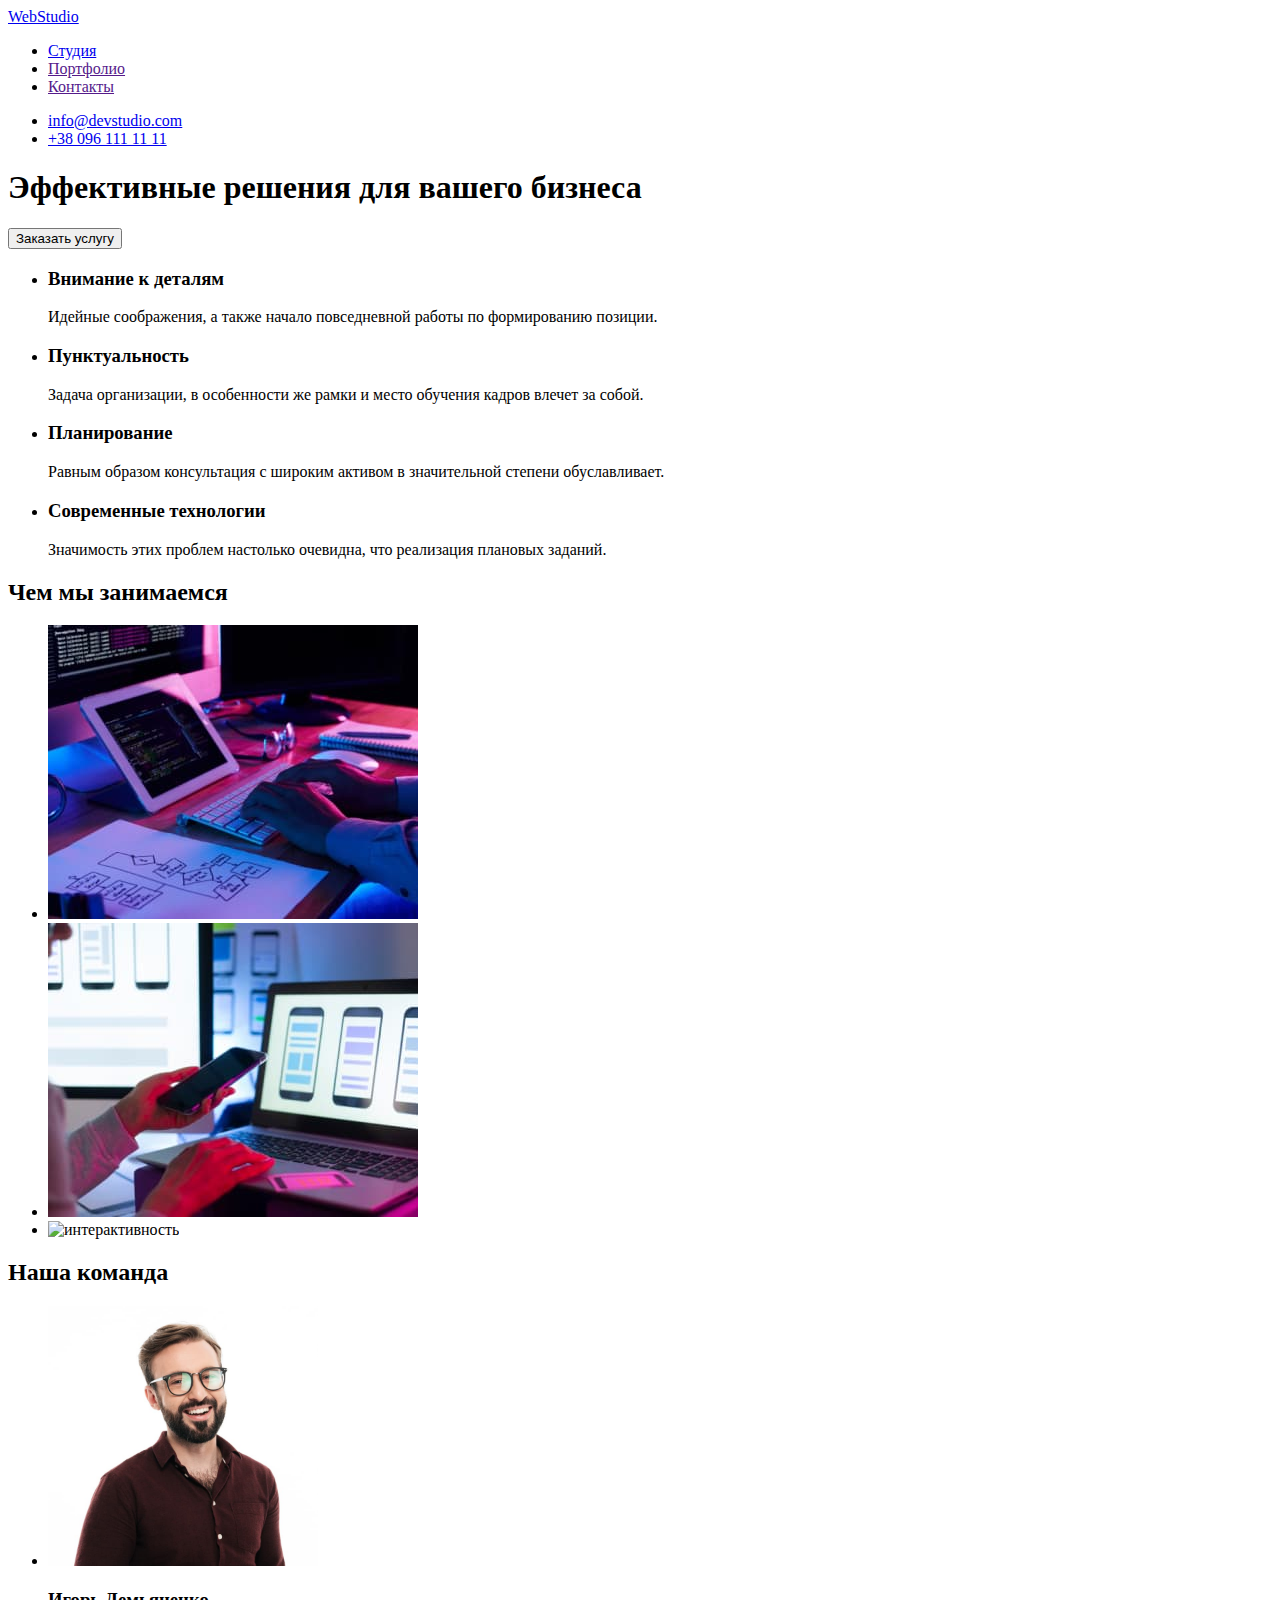
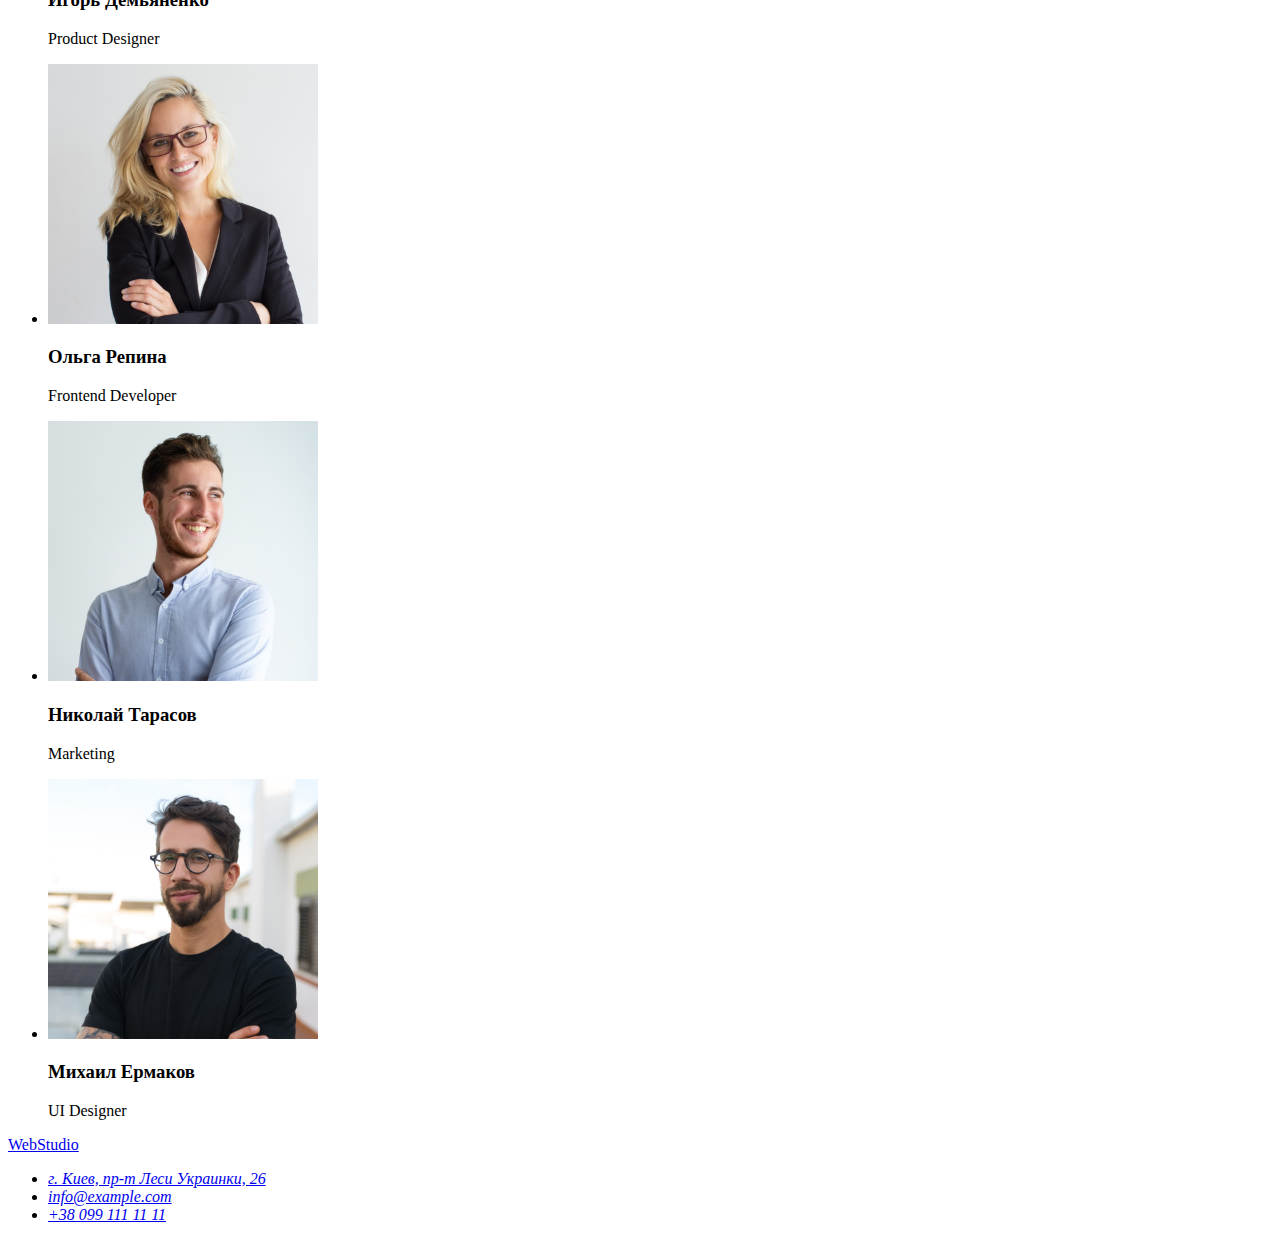
==== index.html @ a7eba17c "Добавляет разметку" ====
<!DOCTYPE html>
<html lang="ru">

<head>
	<meta charset="UTF-8">
	<meta name="viewport" content="width=device-width, initial-scale=1.0">
	<title>WebStudio</title>
</head>

<body>
	<!--Шапка сайта-->
	<header>
		<nav>
			<a href="./index.html" lang="en">WebStudio</a>

			<!--Навигация на другие страницы-->
			<ul>
				<li><a href="./index.html">Студия</a></li>
				<li><a href="">Портфолио</a></li>
				<li><a href="">Контакты</a></li>
			</ul>
		</nav>
		<ul>
			<li><a href="mailto:info@devstudio.com">info@devstudio.com</a></li>
			<li><a href="tel:+380961111111">+38 096 111 11 11</a></li>
		</ul>
	</header>

	<!--Уникальный контент страницы-->
	<main>

	<!--Герой-->
	<section>
		<h1>Эффективные решения для вашего бизнеса</h1>
		<button type="button">Заказать услугу</button>
	</section>

	<!--Профессиональные качества-->
	<section>
		<ul>
			<li>
				<h3>Внимание к деталям</h3>
				<p>
					Идейные соображения, а также начало повседневной работы по формированию позиции.
				</p>
			</li>
			<li>
				<h3>Пунктуальность</h3>
				<p>
					Задача организации, в особенности же рамки и место обучения кадров влечет за собой.
				</p>
			</li>
			<li>
				<h3>Планирование</h3>
				<p>
					Равным образом консультация с широким активом в значительной степени обуславливает.
				</p>
			</li>
			<li>
				<h3>Современные технологии</h3>
				<p>
					Значимость этих проблем настолько очевидна, что реализация плановых заданий.
				</p>
			</li>
		</ul>
	</section>

	<!--Чем мы занимаемся-->
	<section>
		<h2>Чем мы занимаемся</h2>
		<ul>
			<li>
				<img src="./images/working_out/img_1.jpg" alt="проектирование" width="370" height="294">
			</li>
			<li>
				<img src="./images/working_out/img_2.jpg" alt="дизайн" width="370" height="294">
			</li>
			<li>
				<img src="./images/" alt="интерактивность" width="370" height="294">
			</li>
		</ul>
	</section>

	<!--Презентация команды-->
	<section>
		<h2>Наша команда</h2>
		<ul>
			<li>
				<img src="./images/team/img_team_1.jpg" alt="сотрудник команды игорь" width="270" height="260">
				<h3>Игорь Демьяненко</h3>
				<p>Product Designer</p>
			</li>
			<li>
				<img src="./images/team/img_team_2.jpg" alt="coотрудник команды ольга" width="270" height="260">
				<h3>Ольга Репина</h3>
				<p>Frontend Developer</p>
			</li>
			<li>
				<img src="./images/team/img_team_3.jpg" alt="cотрудник команды николай" width="270" height="260">
				<h3>Николай Тарасов</h3>
				<p>Marketing</p>
			</li>
			<li>
				<img src="./images/team/img_team_4.jpg" alt="cотрудник команды михаил" width="270" height="260">
				<h3>Михаил Ермаков</h3>
				<p>UI Designer</p>
			</li>
		</ul>
	</section>
	</main>

	<!--Адресные данные (футер)-->
	<footer>
		<a href="./index.html">WebStudio</a>
		<address>
			<ul>
				<li>
					<a href="https://goo.gl/maps/fqdsJeKu8w5rpEoA8" target="_blank" rel="noopener noreferrer">г. Киев, пр-т Леси
						Украинки, 26</a>
				</li>
				<li>
					<a href="mailto:info@example.com">info@example.com</a>
				</li>
				<li>
					<a href="tel:+380991111111">+38 099 111 11 11</a>
				</li>
			</ul>
		</address>
	</footer>
</body>
</html>
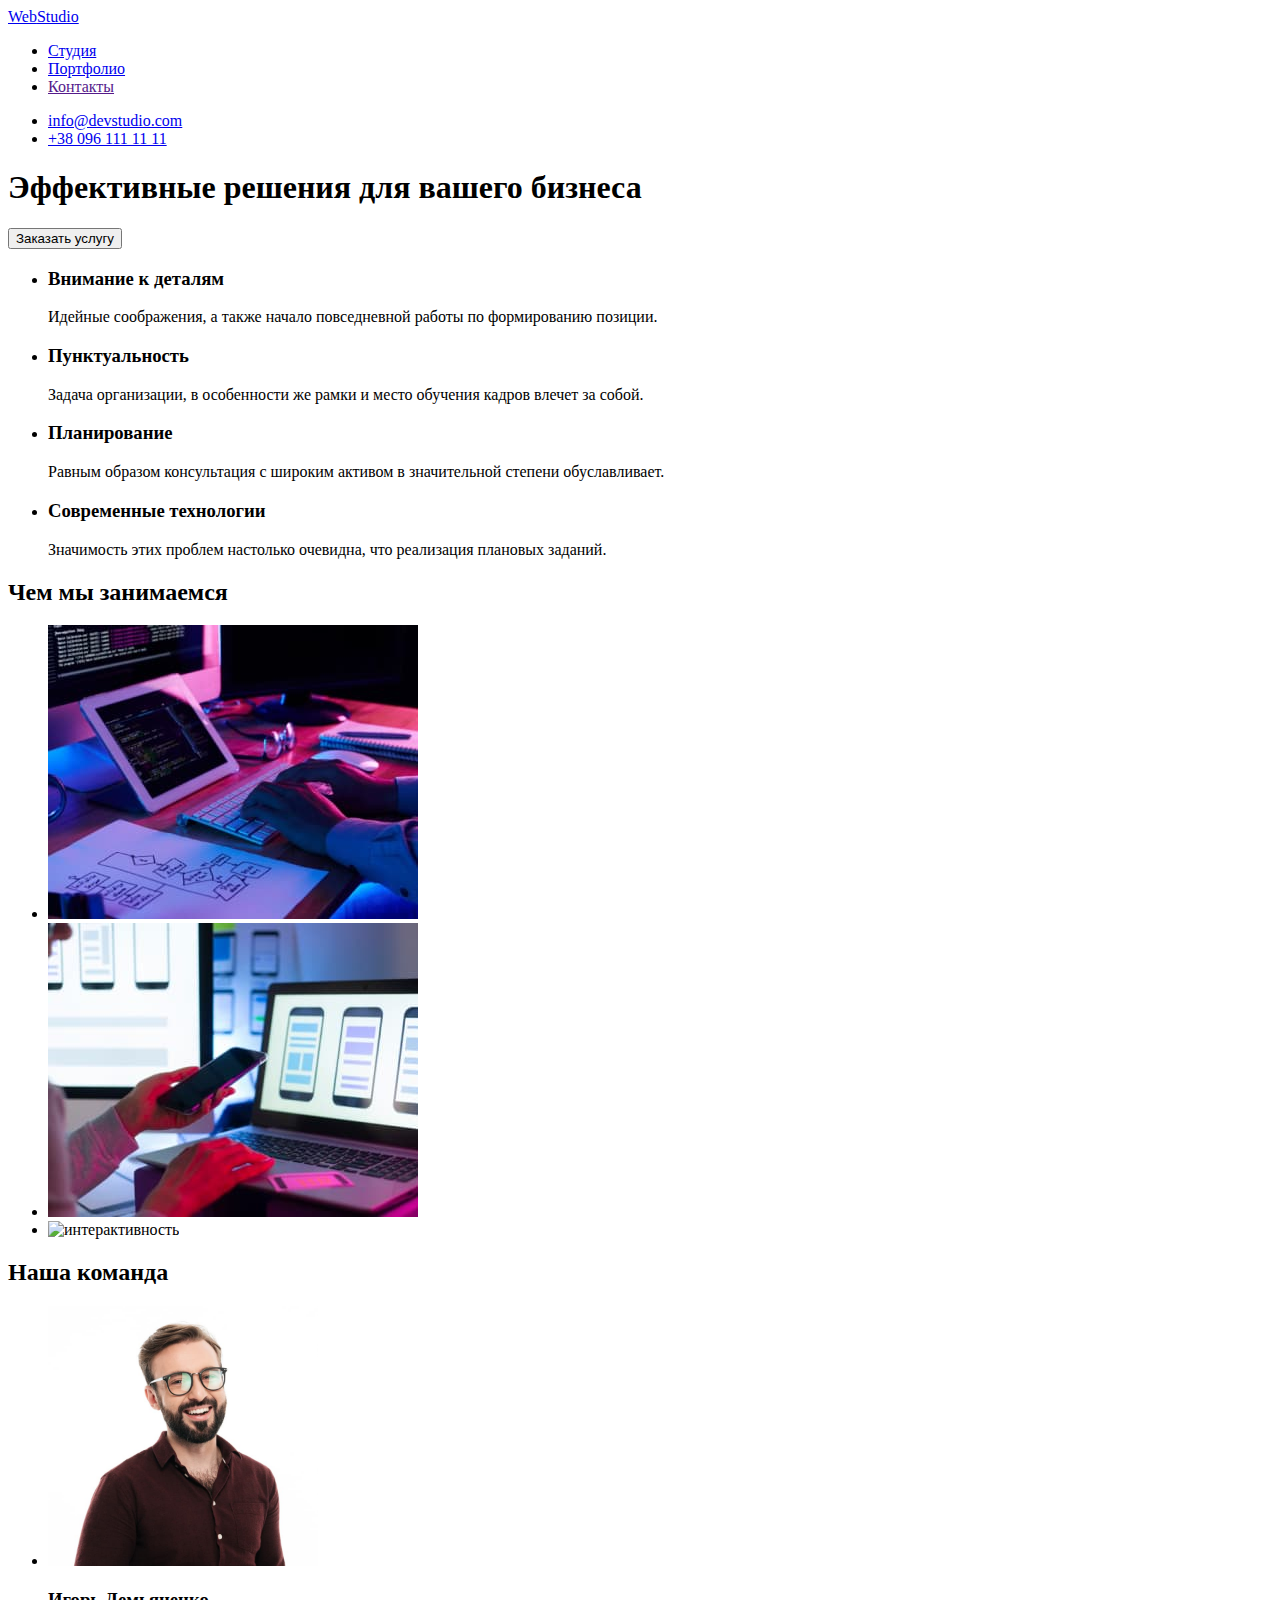
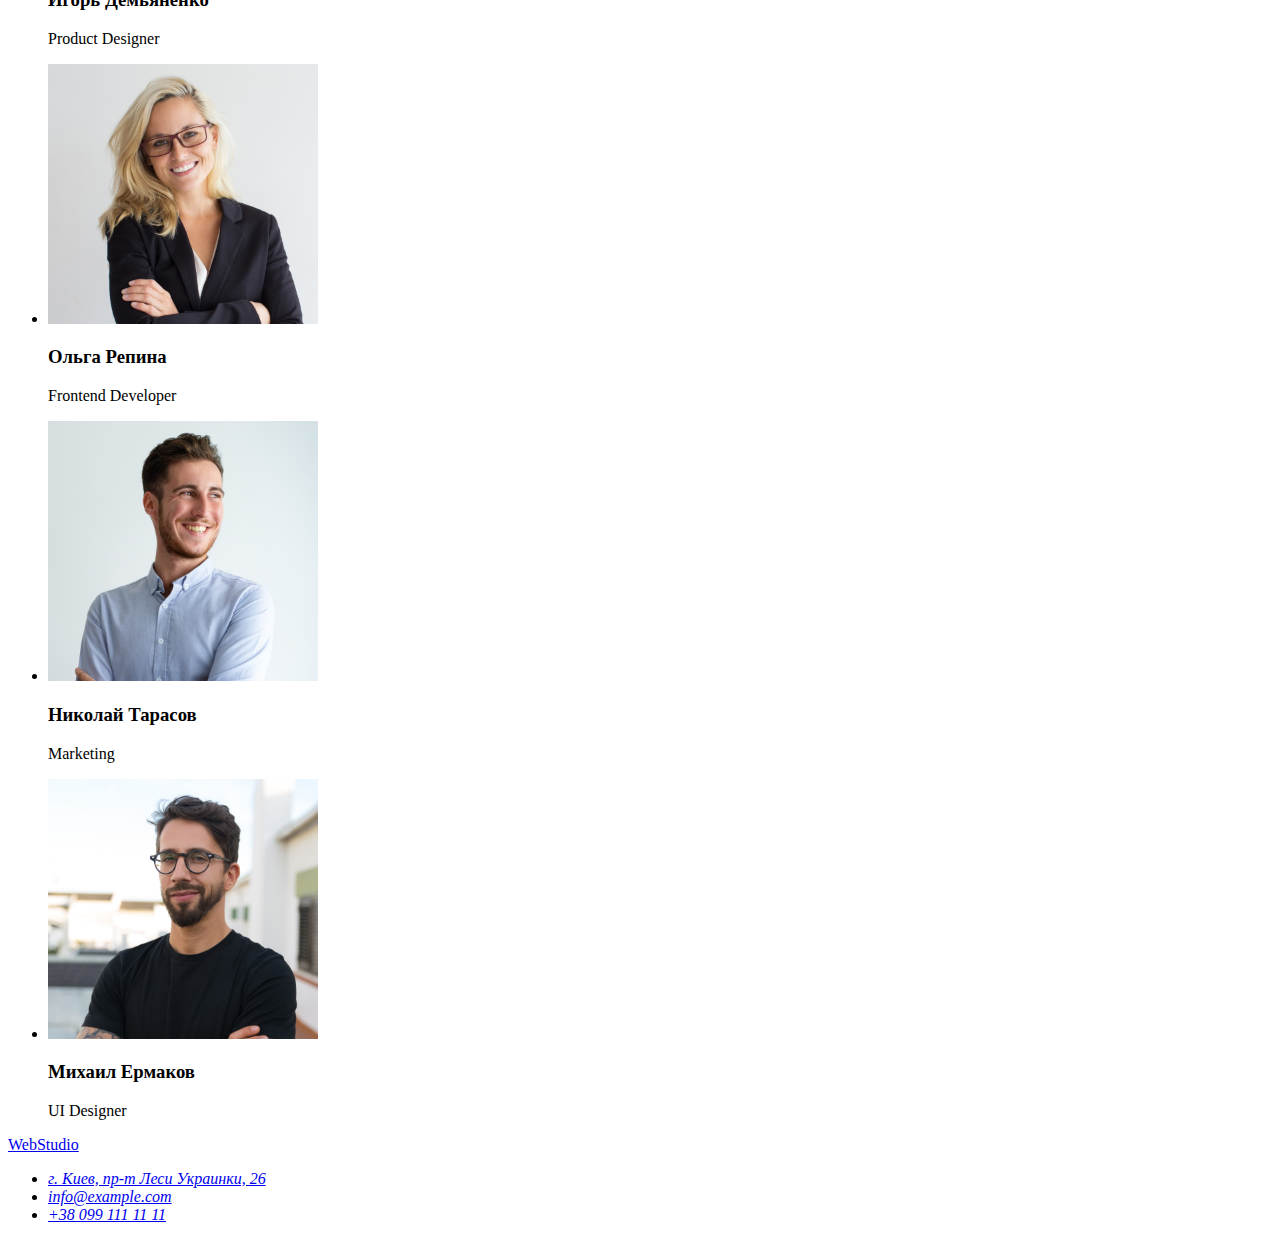
==== commit b31ecf87: "Изменяет разметку" ====
--- a/index.html
+++ b/index.html
@@ -3,24 +3,31 @@
 
 <head>
 	<meta charset="UTF-8">
+	<meta http-equiv="X-UA-Compatible" content="IE=edge">
 	<meta name="viewport" content="width=device-width, initial-scale=1.0">
 	<title>WebStudio</title>
+	<link rel="preconnect" href="https://fonts.gstatic.com">
+	<link href="https://fonts.googleapis.com/css2?family=Raleway:wght@700&family=Roboto:wght@400;500;700;900&display=swap"
+		rel="stylesheet">
+	<link rel="stylesheet" href="./css/styles.css"
 </head>
 
 <body>
 	<!--Шапка сайта-->
-	<header>
+	<header class="page-header">
 		<nav>
-			<a href="./index.html" lang="en">WebStudio</a>
+			<a href="./index.html" class="logo" lang="en"><span>Web</span>Studio</a>
 
 			<!--Навигация на другие страницы-->
-			<ul>
+			<ul class="site-nav">
 				<li><a href="./index.html">Студия</a></li>
-				<li><a href="">Портфолио</a></li>
+				<li><a href="./Portfolio.html">Портфолио</a></li>
 				<li><a href="">Контакты</a></li>
 			</ul>
 		</nav>
-		<ul>
+
+		<!--Контакты-->
+		<ul class="contact-header">
 			<li><a href="mailto:info@devstudio.com">info@devstudio.com</a></li>
 			<li><a href="tel:+380961111111">+38 096 111 11 11</a></li>
 		</ul>
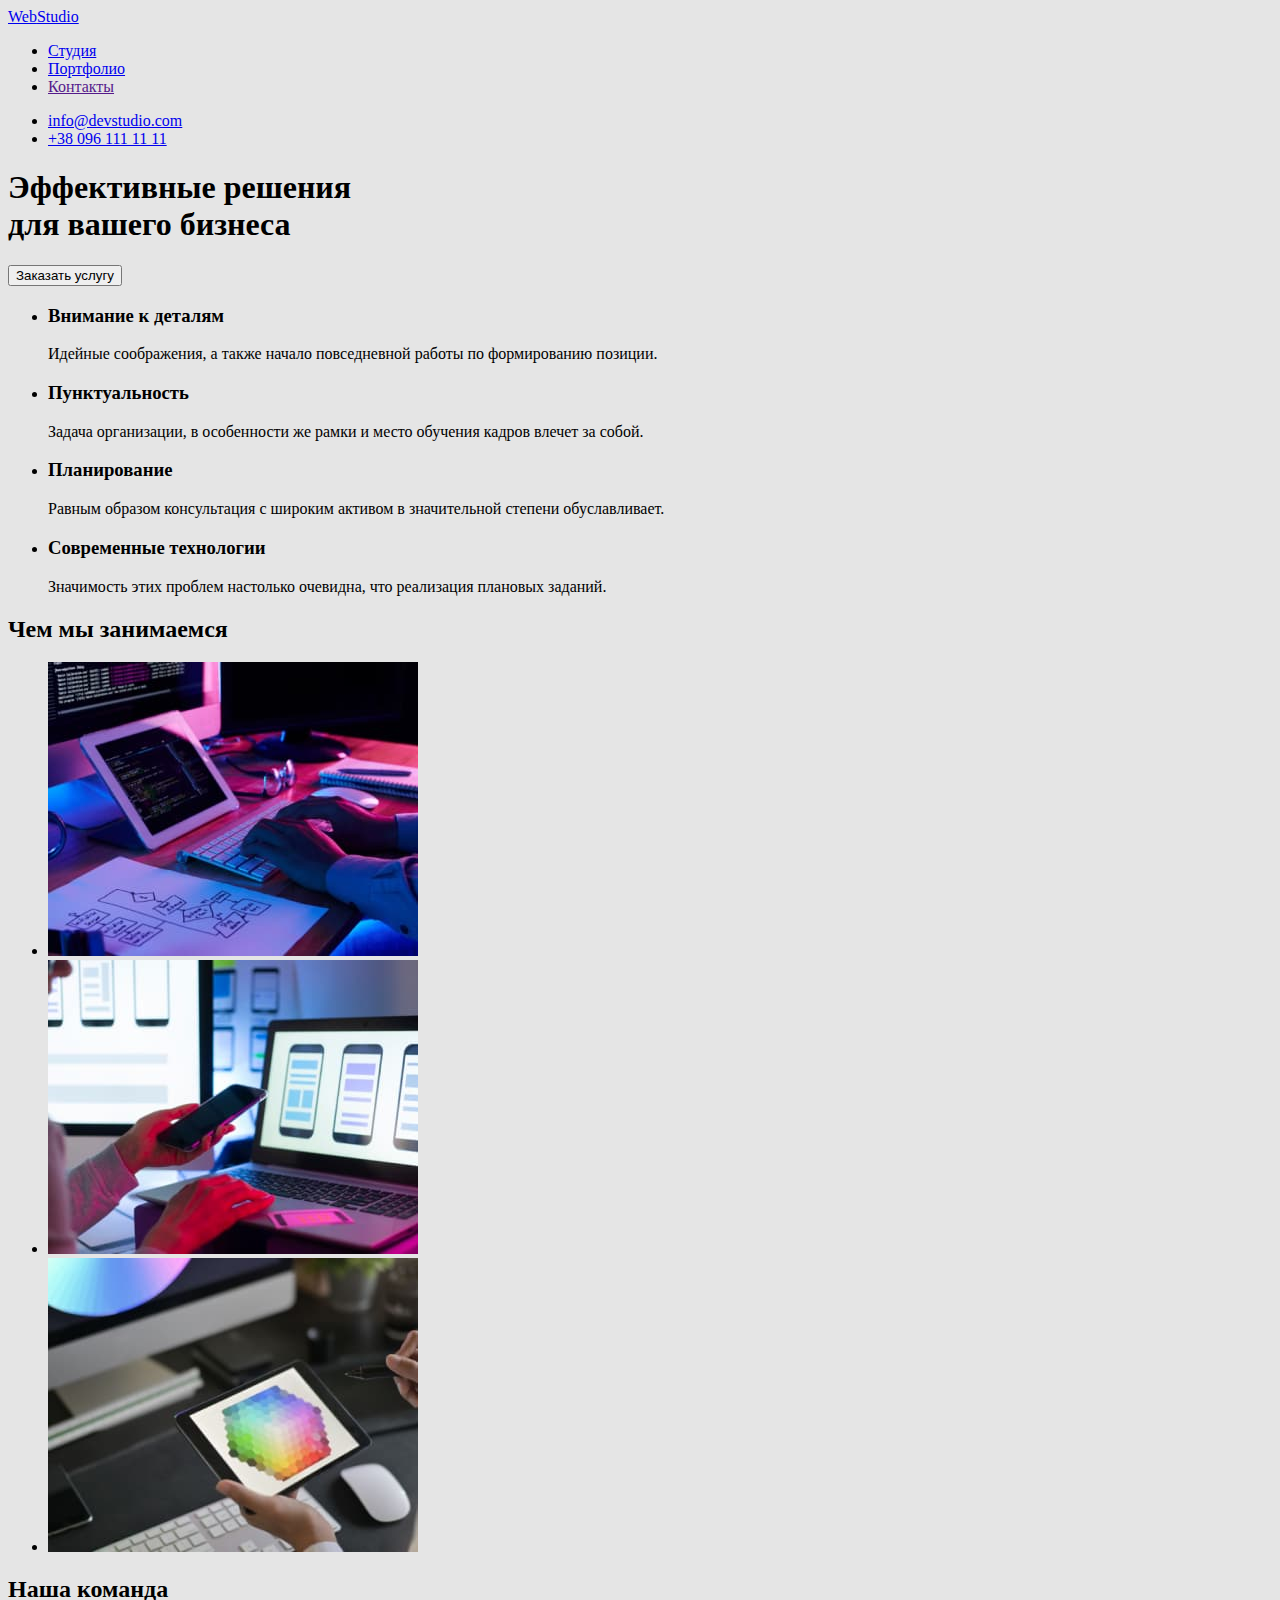
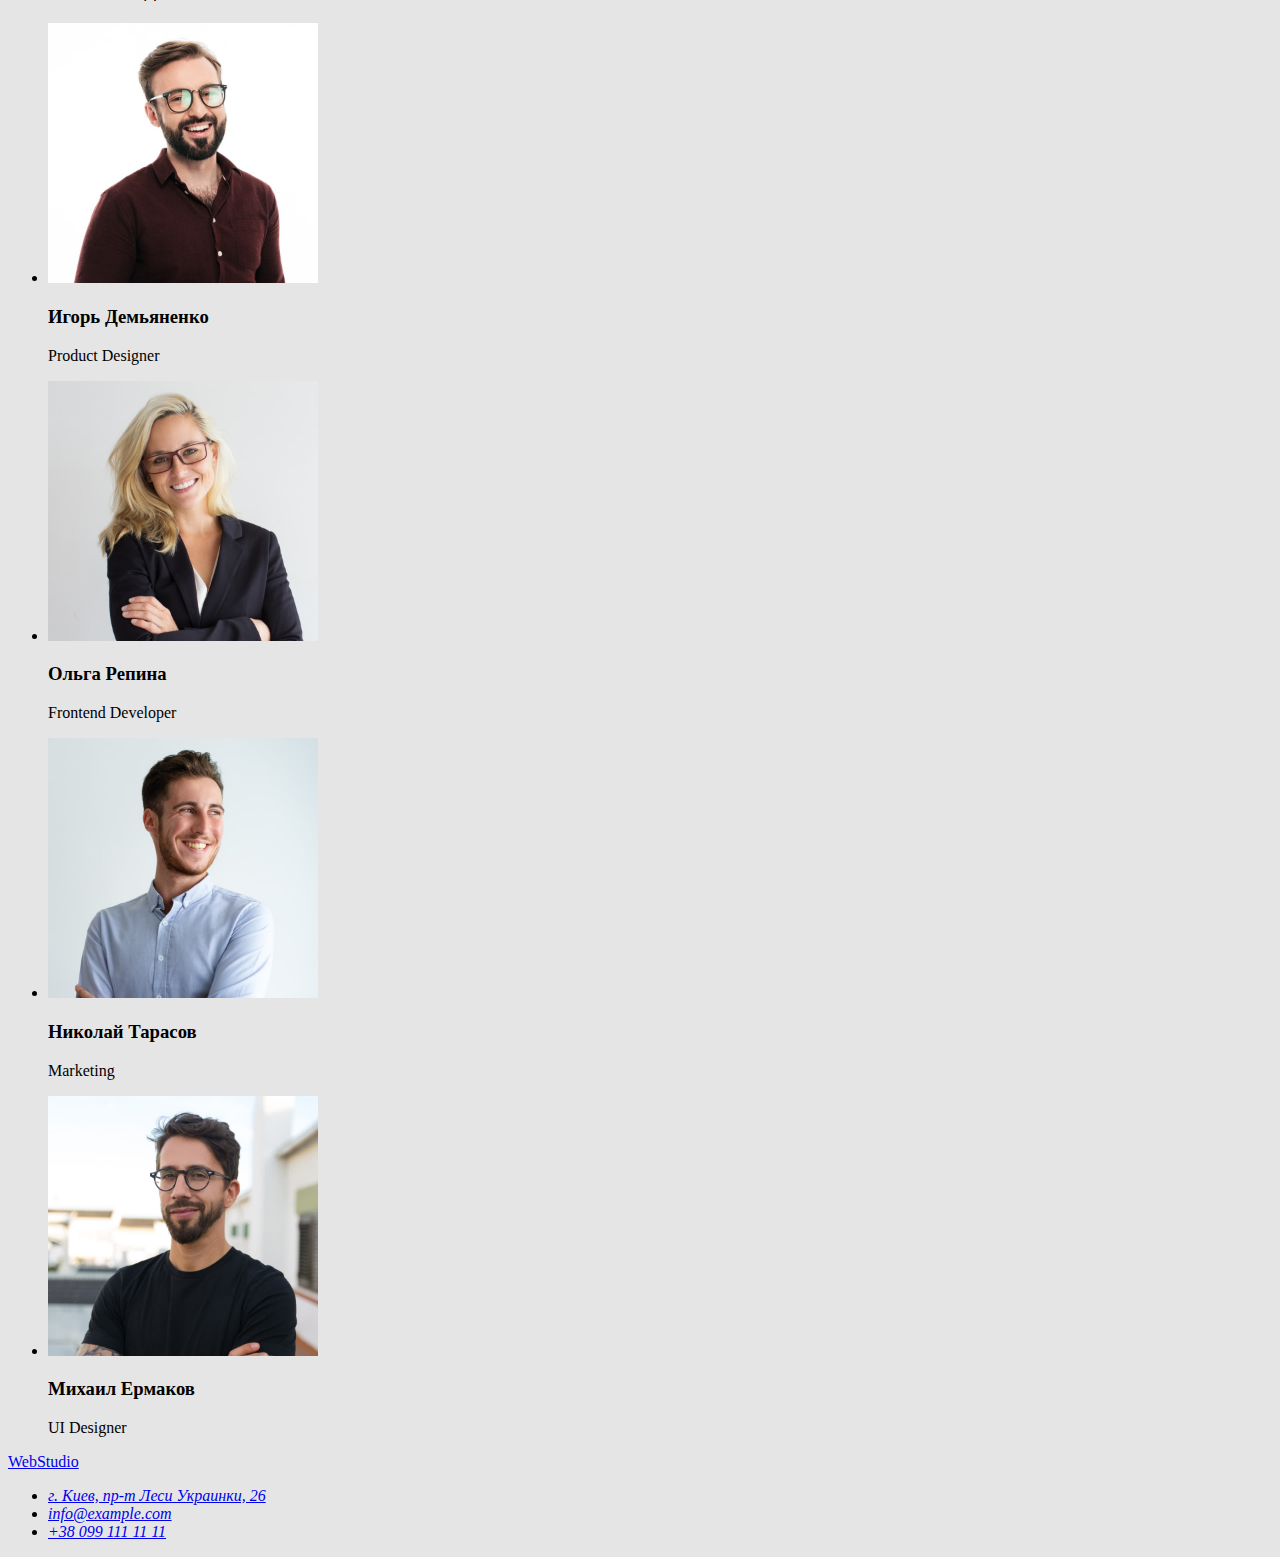
==== commit 2027bd25: "Добавляет разметку стилей" ====
--- a/index.html
+++ b/index.html
@@ -1,35 +1,35 @@
 <!DOCTYPE html>
 <html lang="ru">
 
-<head>
-	<meta charset="UTF-8">
-	<meta http-equiv="X-UA-Compatible" content="IE=edge">
-	<meta name="viewport" content="width=device-width, initial-scale=1.0">
-	<title>WebStudio</title>
-	<link rel="preconnect" href="https://fonts.gstatic.com">
-	<link href="https://fonts.googleapis.com/css2?family=Raleway:wght@700&family=Roboto:wght@400;500;700;900&display=swap"
+ <head>
+	 <meta charset="UTF-8">
+	 <meta http-equiv="X-UA-Compatible" content="IE=edge">
+	 <meta name="viewport" content="width=device-width, initial-scale=1.0">
+	 <title>WebStudio</title>
+	 <link rel="preconnect" href="https://fonts.gstatic.com">
+	 <link href="https://fonts.googleapis.com/css2?family=Raleway:wght@700&family=Roboto:wght@400;500;700;900&display=swap"
 		rel="stylesheet">
-	<link rel="stylesheet" href="./css/styles.css"
-</head>
+	 <link rel="stylesheet" href="./css/styles.css">
+ </head>
 
 <body>
 	<!--Шапка сайта-->
 	<header class="page-header">
 		<nav>
-			<a href="./index.html" class="logo" lang="en"><span>Web</span>Studio</a>
+			<a href="./index.html" class="logo text" lang="en"><span>Web</span>Studio</a>
 
 			<!--Навигация на другие страницы-->
-			<ul class="site-nav">
-				<li><a href="./index.html">Студия</a></li>
-				<li><a href="./Portfolio.html">Портфолио</a></li>
-				<li><a href="">Контакты</a></li>
+			<ul class="site-nav list ">
+				<li><a href="./index.html" class="link text">Студия</a></li>
+				<li><a href="./Portfolio.html" class="link text">Портфолио</a></li>
+				<li><a href="" class="link text">Контакты</a></li>
 			</ul>
 		</nav>
 
 		<!--Контакты-->
-		<ul class="contact-header">
-			<li><a href="mailto:info@devstudio.com">info@devstudio.com</a></li>
-			<li><a href="tel:+380961111111">+38 096 111 11 11</a></li>
+		<ul class="contact-header list">
+			<li><a href="mailto:info@devstudio.com" class="link text">info@devstudio.com</a></li>
+			<li><a href="tel:+380961111111" class="link text">+38 096 111 11 11</a></li>
 		</ul>
 	</header>
 
@@ -37,34 +37,34 @@
 	<main>
 
 	<!--Герой-->
-	<section>
-		<h1>Эффективные решения для вашего бизнеса</h1>
-		<button type="button">Заказать услугу</button>
+	<section class="section-hero">
+		<h1 class="hero-title">Эффективные решения<br> для вашего бизнеса</h1>
+		<button type="button" class="button">Заказать услугу</button>
 	</section>
 
 	<!--Профессиональные качества-->
-	<section>
-		<ul>
+	<section class="section">
+		<ul class="section-quality list">
 			<li>
-				<h3>Внимание к деталям</h3>
+				<h3 class="section-title">Внимание к деталям</h3>
 				<p>
 					Идейные соображения, а также начало повседневной работы по формированию позиции.
 				</p>
 			</li>
 			<li>
-				<h3>Пунктуальность</h3>
+				<h3 class="section-title">Пунктуальность</h3>
 				<p>
 					Задача организации, в особенности же рамки и место обучения кадров влечет за собой.
 				</p>
 			</li>
 			<li>
-				<h3>Планирование</h3>
+				<h3 class="section-title">Планирование</h3>
 				<p>
 					Равным образом консультация с широким активом в значительной степени обуславливает.
 				</p>
 			</li>
 			<li>
-				<h3>Современные технологии</h3>
+				<h3 class="section-title">Современные технологии</h3>
 				<p>
 					Значимость этих проблем настолько очевидна, что реализация плановых заданий.
 				</p>
@@ -73,9 +73,9 @@
 	</section>
 
 	<!--Чем мы занимаемся-->
-	<section>
-		<h2>Чем мы занимаемся</h2>
-		<ul>
+	<section class="examples">
+		<h2 class="section-title">Чем мы занимаемся</h2>
+		<ul class="section-examples list">
 			<li>
 				<img src="./images/working_out/img_1.jpg" alt="проектирование" width="370" height="294">
 			</li>
@@ -83,33 +83,33 @@
 				<img src="./images/working_out/img_2.jpg" alt="дизайн" width="370" height="294">
 			</li>
 			<li>
-				<img src="./images/" alt="интерактивность" width="370" height="294">
+				<img src="./images/working_out/img_3.jpg" alt="интерактивность" width="370" height="294">
 			</li>
 		</ul>
 	</section>
 
 	<!--Презентация команды-->
-	<section>
-		<h2>Наша команда</h2>
-		<ul>
-			<li>
+	<section class="section-team">
+		<h2 class="section-title">Наша команда</h2>
+		<ul class="team-members list">
+			<li class="members-name">
 				<img src="./images/team/img_team_1.jpg" alt="сотрудник команды игорь" width="270" height="260">
-				<h3>Игорь Демьяненко</h3>
+				<h3 class="section-title">Игорь Демьяненко</h3>
 				<p>Product Designer</p>
 			</li>
-			<li>
+			<li class="members-name">
 				<img src="./images/team/img_team_2.jpg" alt="coотрудник команды ольга" width="270" height="260">
-				<h3>Ольга Репина</h3>
+				<h3 class="section-title">Ольга Репина</h3>
 				<p>Frontend Developer</p>
 			</li>
-			<li>
+			<li class="members-name">
 				<img src="./images/team/img_team_3.jpg" alt="cотрудник команды николай" width="270" height="260">
-				<h3>Николай Тарасов</h3>
+				<h3 class="section-title">Николай Тарасов</h3>
 				<p>Marketing</p>
 			</li>
-			<li>
+			<li class="members-name">
 				<img src="./images/team/img_team_4.jpg" alt="cотрудник команды михаил" width="270" height="260">
-				<h3>Михаил Ермаков</h3>
+				<h3 class="section-title">Михаил Ермаков</h3>
 				<p>UI Designer</p>
 			</li>
 		</ul>
@@ -117,19 +117,19 @@
 	</main>
 
 	<!--Адресные данные (футер)-->
-	<footer>
-		<a href="./index.html">WebStudio</a>
-		<address>
-			<ul>
+	<footer class="footer">
+		<a href="./index.html" class="logo text" lang="en"><span>Web</span>Studio</a>
+		<address class="address">
+			<ul class="footer-contacts list">
 				<li>
-					<a href="https://goo.gl/maps/fqdsJeKu8w5rpEoA8" target="_blank" rel="noopener noreferrer">г. Киев, пр-т Леси
+					<a href="https://goo.gl/maps/fqdsJeKu8w5rpEoA8" class="our-address text" target="_blank" rel="noopener noreferrer">г. Киев, пр-т Леси
 						Украинки, 26</a>
 				</li>
 				<li>
-					<a href="mailto:info@example.com">info@example.com</a>
+					<a href="mailto:info@example.com" class="link text">info@example.com</a>
 				</li>
 				<li>
-					<a href="tel:+380991111111">+38 099 111 11 11</a>
+					<a href="tel:+380991111111" class="link text">+38 099 111 11 11</a>
 				</li>
 			</ul>
 		</address>
--- a/css/styles.css
+++ b/css/styles.css
@@ -0,0 +1,8 @@
+body {
+  background-color: #e5e5e5;
+}
+/*основной цвет текста #212121*/
+/*вторичный цвет текста #757575*/
+/*белый #FFFFFF*/
+/*вторичный белый rgba(255, 255, 255, 0.6)*/
+/*акцент #2196F3*/
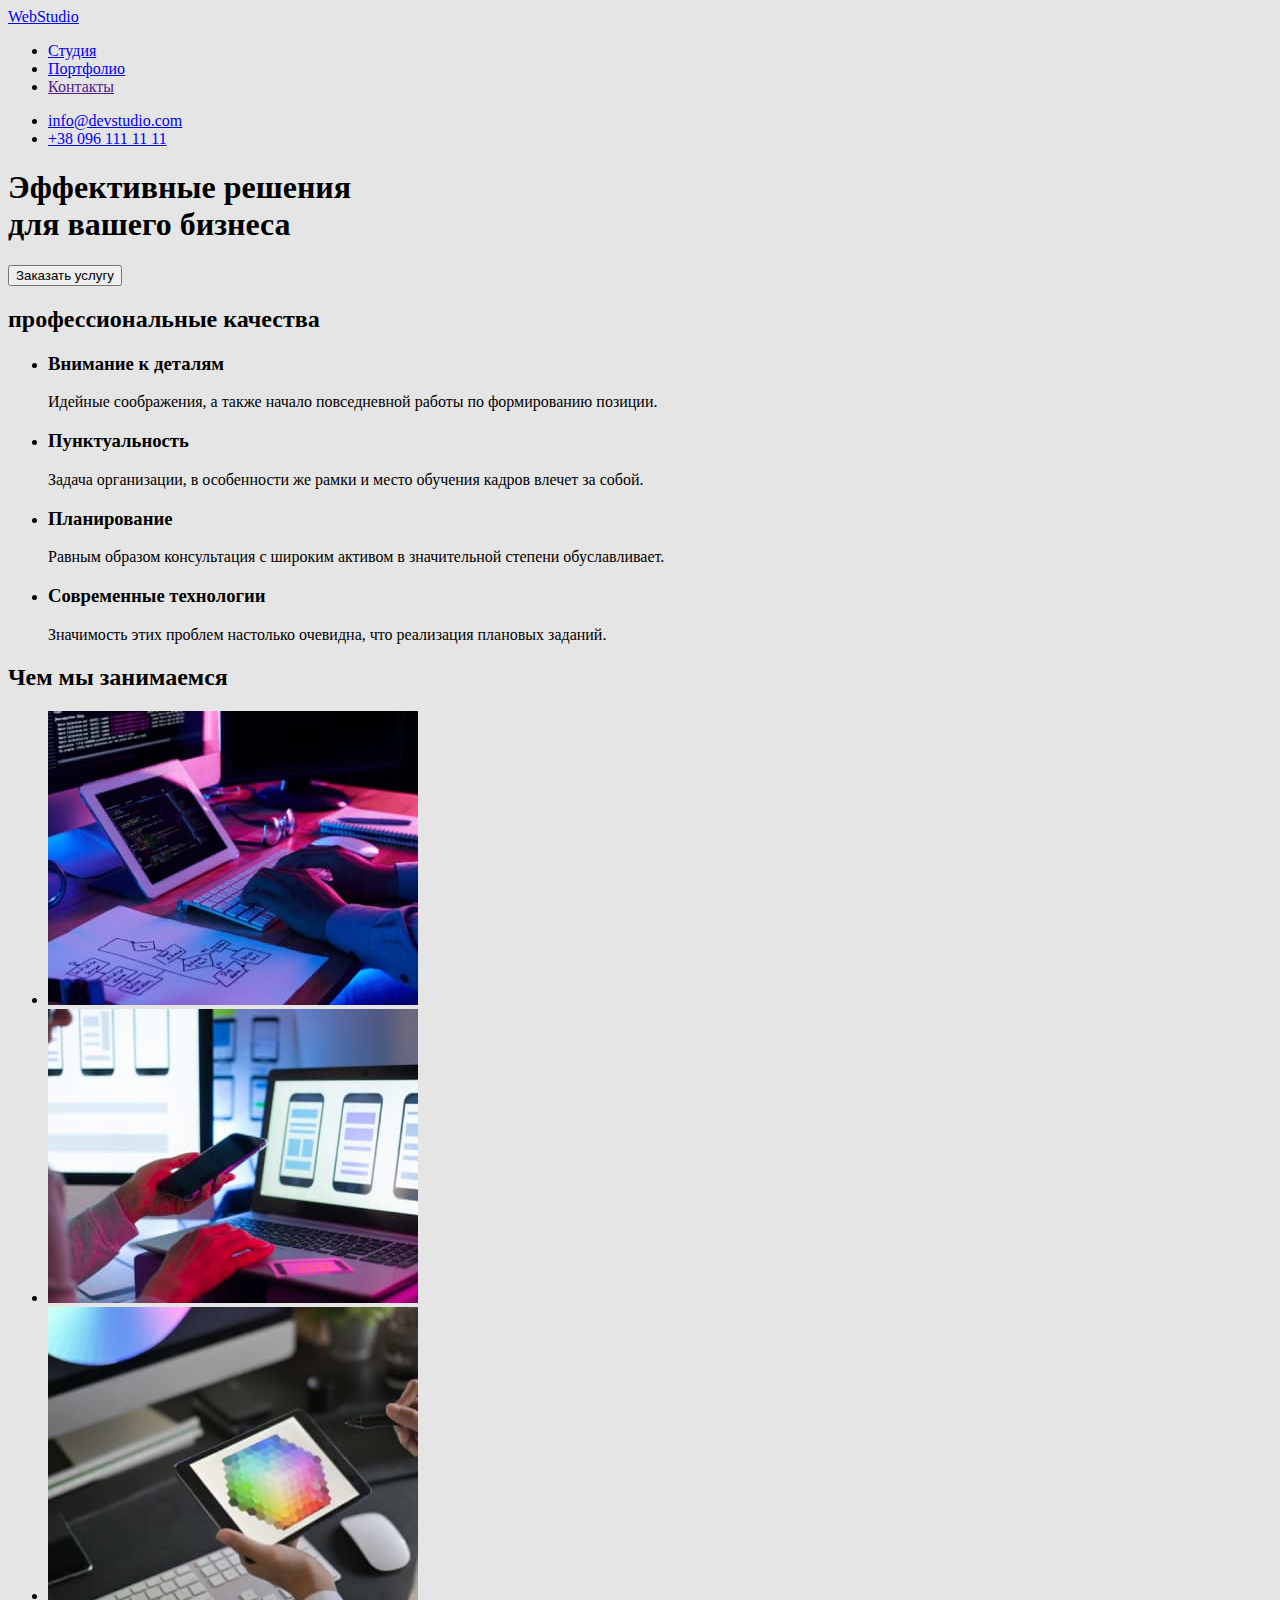
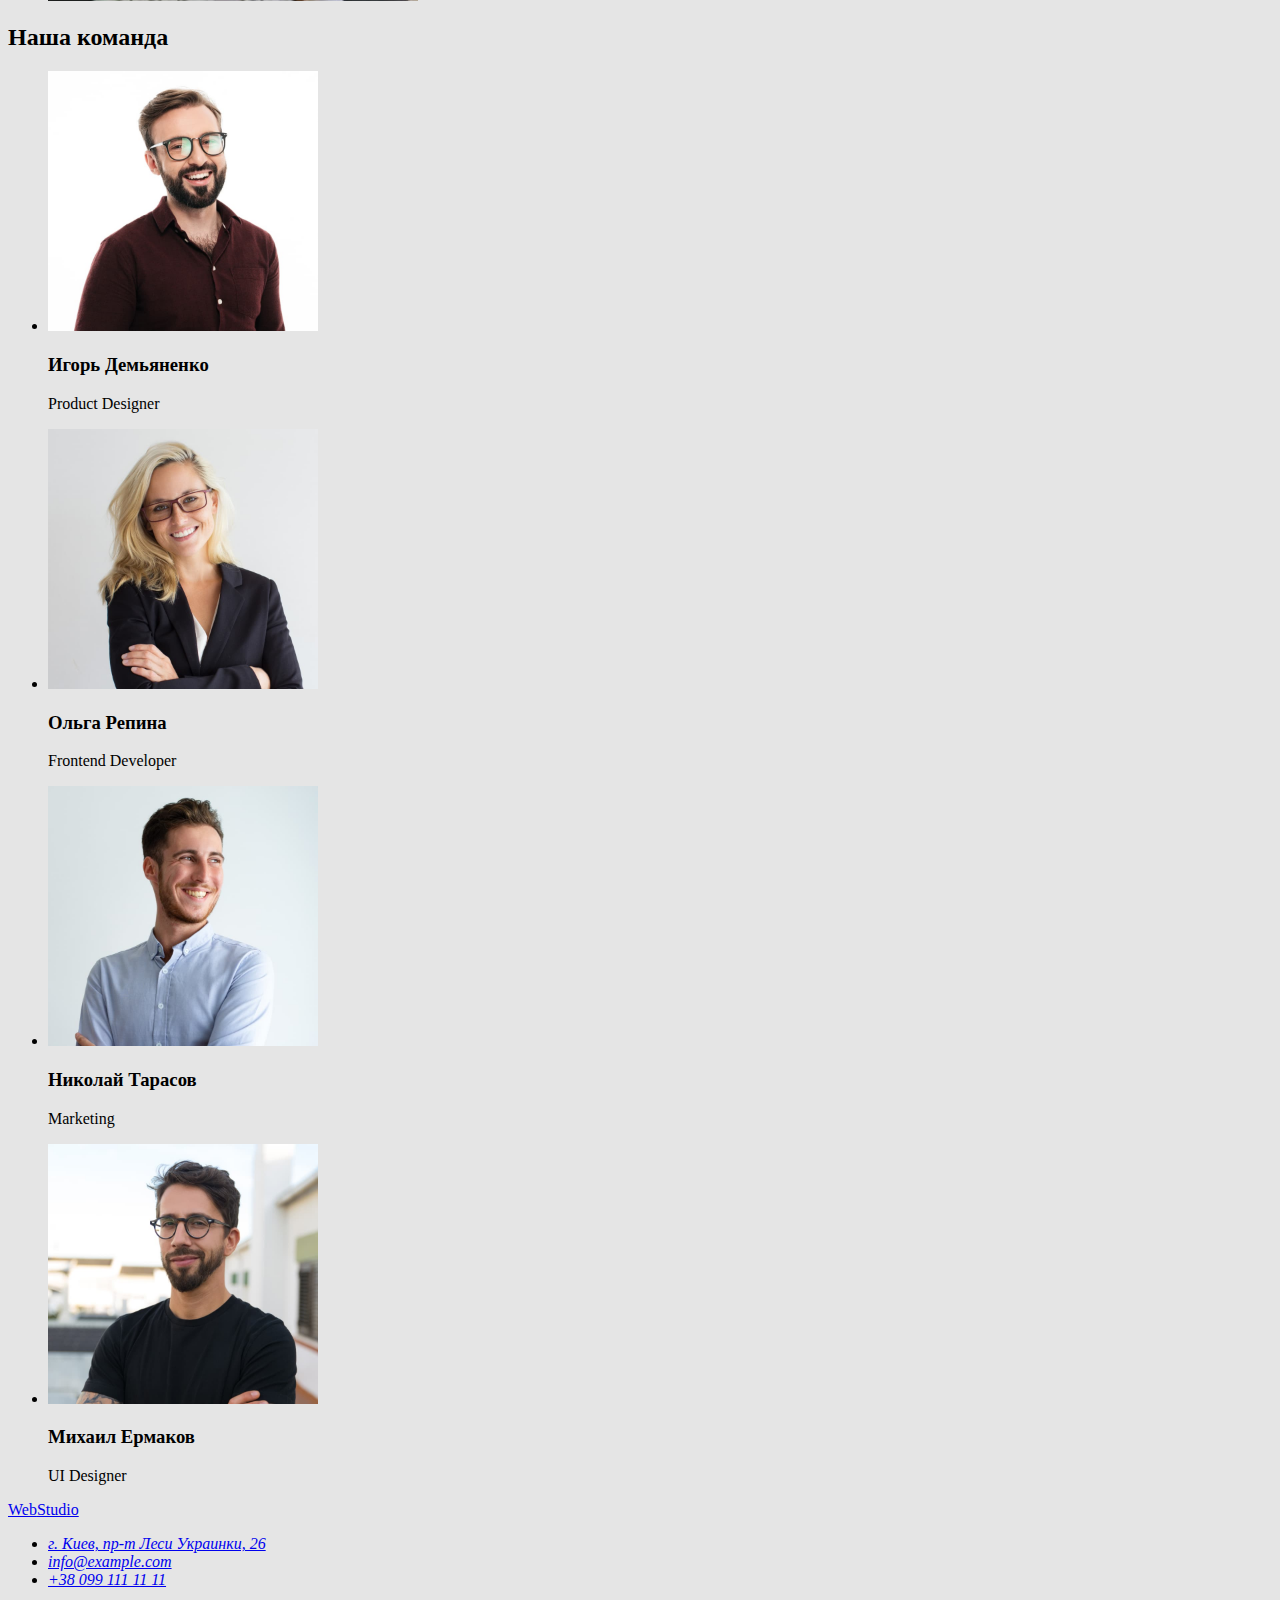
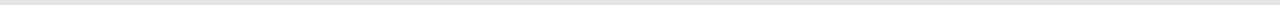
==== commit 993f9030: "Добавляет подсветку активного меню" ====
--- a/index.html
+++ b/index.html
@@ -1,7 +1,6 @@
 <!DOCTYPE html>
 <html lang="ru">
-
- <head>
+	<head>
 	 <meta charset="UTF-8">
 	 <meta http-equiv="X-UA-Compatible" content="IE=edge">
 	 <meta name="viewport" content="width=device-width, initial-scale=1.0">
@@ -12,127 +11,129 @@
 	 <link rel="stylesheet" href="./css/styles.css">
  </head>
 
-<body>
-	<!--Шапка сайта-->
-	<header class="page-header">
-		<nav>
+	<body>
+		<header class="page-header">
+			<nav>
+				<a href="./index.html" class="logo text" lang="en"><span>Web</span>Studio</a>
+
+				<!--Site navigation-->
+				<ul class="site-nav list ">
+					<li><a href="./index.html" class="active text">Студия</a></li>
+					<li><a href="./Portfolio.html" class="text">Портфолио</a></li>
+					<li><a href="" class="text">Контакты</a></li>
+				</ul>
+			</nav>
+
+			  <!--Contacts-->
+				<ul class="contact-header list">
+					<li><a href="mailto:info@devstudio.com" class="link text">info@devstudio.com</a></li>
+					<li><a href="tel:+380961111111" class="link text">+38 096 111 11 11</a></li>
+				</ul>
+		</header>
+
+		<main>
+
+		<!--Hero-->
+			<section class="section-hero">
+				<h1 class="hero-title">Эффективные решения<br> для вашего бизнеса</h1>
+				<button type="button" class="button">Заказать услугу</button>
+			</section>
+
+			<!--Our qualities-->
+			<section class="section-quality">
+
+				<!--Hidden title-->
+				<h2 class="visually-hidden">профессиональные качества</h2>
+
+				<!--Qualities list-->
+				<ul class="qualities list">
+					<li>
+						<h3 class="section-title">Внимание к деталям</h3>
+						<p>
+							Идейные соображения, а также начало повседневной работы по формированию позиции.
+						</p>
+					</li>
+					<li>
+						<h3 class="section-title">Пунктуальность</h3>
+						<p>
+							Задача организации, в особенности же рамки и место обучения кадров влечет за собой.
+						</p>
+					</li>
+					<li>
+						<h3 class="section-title">Планирование</h3>
+						<p>
+							Равным образом консультация с широким активом в значительной степени обуславливает.
+						</p>
+					</li>
+					<li>
+						<h3 class="section-title">Современные технологии</h3>
+						<p>
+							Значимость этих проблем настолько очевидна, что реализация плановых заданий.
+						</p>
+					</li>
+				</ul>
+			</section>
+
+			<!--Our work-->
+			<section class="section-work">
+				<h2 class="section-title">Чем мы занимаемся</h2>
+				<ul class="work-examples list">
+					<li>
+						<img src="./images/working_out/img_1.jpg" alt="проектирование" width="370" height="294">
+					</li>
+					<li>
+						<img src="./images/working_out/img_2.jpg" alt="дизайн" width="370" height="294">
+					</li>
+					<li>
+						<img src="./images/working_out/img_3.jpg" alt="интерактивность" width="370" height="294">
+					</li>
+				</ul>
+			</section>
+
+		<!--Team-->
+			<section class="section-team">
+				<h2 class="section-title">Наша команда</h2>
+				<ul class="team-members list">
+					<li class="members-name">
+						<img src="./images/team/img_team_1.jpg" alt="сотрудник команды игорь" width="270" height="260">
+						<h3 class="section-title">Игорь Демьяненко</h3>
+						<p>Product Designer</p>
+					</li>
+					<li class="members-name">
+						<img src="./images/team/img_team_2.jpg" alt="coотрудник команды ольга" width="270" height="260">
+						<h3 class="section-title">Ольга Репина</h3>
+						<p>Frontend Developer</p>
+					</li>
+					<li class="members-name">
+						<img src="./images/team/img_team_3.jpg" alt="cотрудник команды николай" width="270" height="260">
+						<h3 class="section-title">Николай Тарасов</h3>
+						<p>Marketing</p>
+					</li>
+					<li class="members-name">
+						<img src="./images/team/img_team_4.jpg" alt="cотрудник команды михаил" width="270" height="260">
+						<h3 class="section-title">Михаил Ермаков</h3>
+						<p>UI Designer</p>
+					</li>
+				</ul>
+			</section>
+		</main>
+
+		<footer class="footer">
 			<a href="./index.html" class="logo text" lang="en"><span>Web</span>Studio</a>
-
-			<!--Навигация на другие страницы-->
-			<ul class="site-nav list ">
-				<li><a href="./index.html" class="link text">Студия</a></li>
-				<li><a href="./Portfolio.html" class="link text">Портфолио</a></li>
-				<li><a href="" class="link text">Контакты</a></li>
-			</ul>
-		</nav>
-
-		<!--Контакты-->
-		<ul class="contact-header list">
-			<li><a href="mailto:info@devstudio.com" class="link text">info@devstudio.com</a></li>
-			<li><a href="tel:+380961111111" class="link text">+38 096 111 11 11</a></li>
-		</ul>
-	</header>
-
-	<!--Уникальный контент страницы-->
-	<main>
-
-	<!--Герой-->
-	<section class="section-hero">
-		<h1 class="hero-title">Эффективные решения<br> для вашего бизнеса</h1>
-		<button type="button" class="button">Заказать услугу</button>
-	</section>
-
-	<!--Профессиональные качества-->
-	<section class="section">
-		<ul class="section-quality list">
-			<li>
-				<h3 class="section-title">Внимание к деталям</h3>
-				<p>
-					Идейные соображения, а также начало повседневной работы по формированию позиции.
-				</p>
-			</li>
-			<li>
-				<h3 class="section-title">Пунктуальность</h3>
-				<p>
-					Задача организации, в особенности же рамки и место обучения кадров влечет за собой.
-				</p>
-			</li>
-			<li>
-				<h3 class="section-title">Планирование</h3>
-				<p>
-					Равным образом консультация с широким активом в значительной степени обуславливает.
-				</p>
-			</li>
-			<li>
-				<h3 class="section-title">Современные технологии</h3>
-				<p>
-					Значимость этих проблем настолько очевидна, что реализация плановых заданий.
-				</p>
-			</li>
-		</ul>
-	</section>
-
-	<!--Чем мы занимаемся-->
-	<section class="examples">
-		<h2 class="section-title">Чем мы занимаемся</h2>
-		<ul class="section-examples list">
-			<li>
-				<img src="./images/working_out/img_1.jpg" alt="проектирование" width="370" height="294">
-			</li>
-			<li>
-				<img src="./images/working_out/img_2.jpg" alt="дизайн" width="370" height="294">
-			</li>
-			<li>
-				<img src="./images/working_out/img_3.jpg" alt="интерактивность" width="370" height="294">
-			</li>
-		</ul>
-	</section>
-
-	<!--Презентация команды-->
-	<section class="section-team">
-		<h2 class="section-title">Наша команда</h2>
-		<ul class="team-members list">
-			<li class="members-name">
-				<img src="./images/team/img_team_1.jpg" alt="сотрудник команды игорь" width="270" height="260">
-				<h3 class="section-title">Игорь Демьяненко</h3>
-				<p>Product Designer</p>
-			</li>
-			<li class="members-name">
-				<img src="./images/team/img_team_2.jpg" alt="coотрудник команды ольга" width="270" height="260">
-				<h3 class="section-title">Ольга Репина</h3>
-				<p>Frontend Developer</p>
-			</li>
-			<li class="members-name">
-				<img src="./images/team/img_team_3.jpg" alt="cотрудник команды николай" width="270" height="260">
-				<h3 class="section-title">Николай Тарасов</h3>
-				<p>Marketing</p>
-			</li>
-			<li class="members-name">
-				<img src="./images/team/img_team_4.jpg" alt="cотрудник команды михаил" width="270" height="260">
-				<h3 class="section-title">Михаил Ермаков</h3>
-				<p>UI Designer</p>
-			</li>
-		</ul>
-	</section>
-	</main>
-
-	<!--Адресные данные (футер)-->
-	<footer class="footer">
-		<a href="./index.html" class="logo text" lang="en"><span>Web</span>Studio</a>
-		<address class="address">
-			<ul class="footer-contacts list">
-				<li>
-					<a href="https://goo.gl/maps/fqdsJeKu8w5rpEoA8" class="our-address text" target="_blank" rel="noopener noreferrer">г. Киев, пр-т Леси
-						Украинки, 26</a>
-				</li>
-				<li>
-					<a href="mailto:info@example.com" class="link text">info@example.com</a>
-				</li>
-				<li>
-					<a href="tel:+380991111111" class="link text">+38 099 111 11 11</a>
-				</li>
-			</ul>
-		</address>
-	</footer>
-</body>
+			<address class="address">
+				<ul class="footer-contacts list">
+					<li>
+						<a href="https://goo.gl/maps/fqdsJeKu8w5rpEoA8" class="our-address text" target="_blank" rel="noopener noreferrer">г. Киев, пр-т Леси
+							Украинки, 26</a>
+					</li>
+					<li>
+						<a href="mailto:info@example.com" class="link text">info@example.com</a>
+					</li>
+					<li>
+						<a href="tel:+380991111111" class="link text">+38 099 111 11 11</a>
+					</li>
+				</ul>
+			</address>
+		</footer>
+	</body>
 </html>
